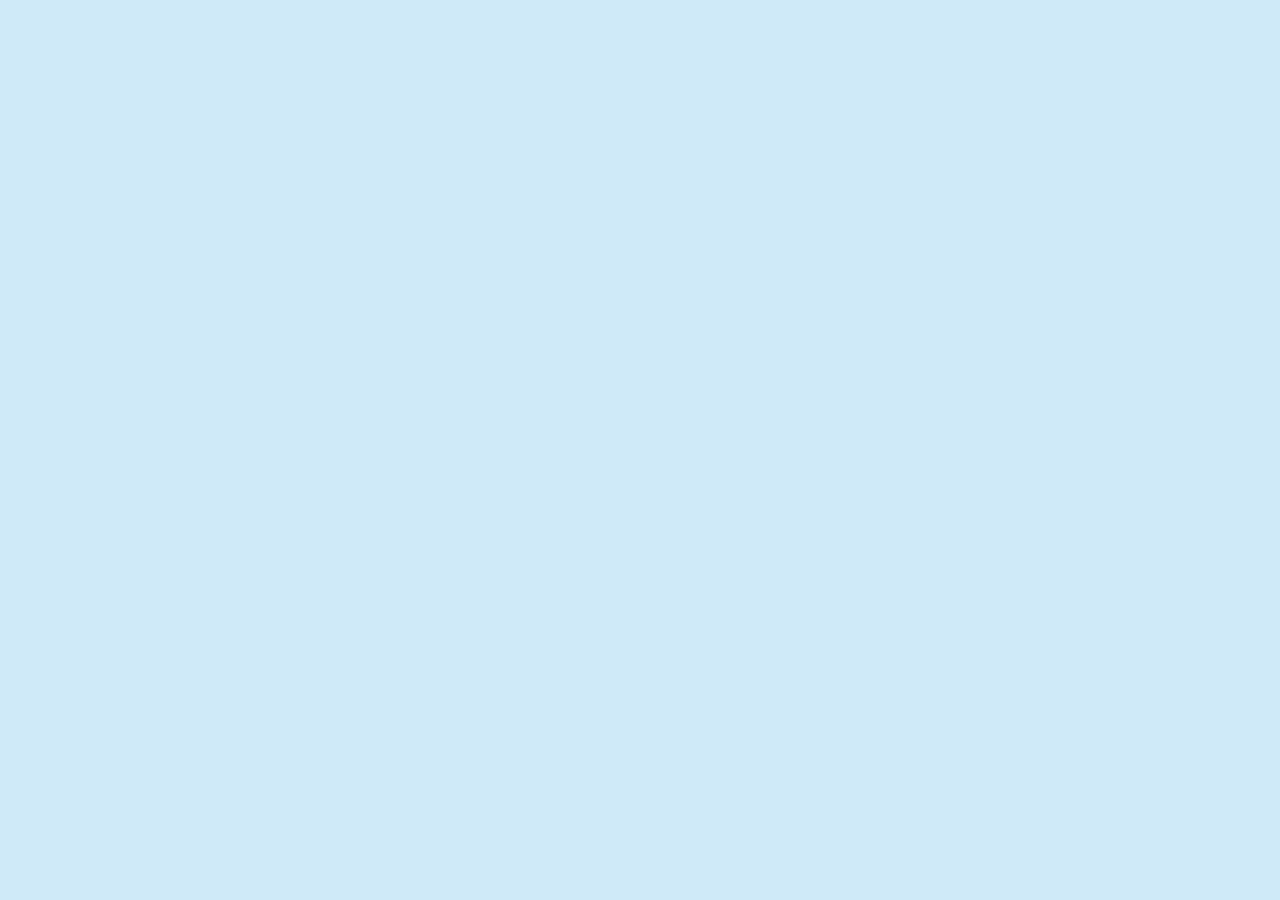
==== index.htm @ db8eae26 "Update index.htm" ====
﻿<!DOCTYPE HTML>
<!-- 不会真的有人想偷看源码吧？呜呜呜，赶紧给俺点个star，老铁双击666 -->
<!-- saved from url=(0036)http://keleyi.com/keleyi/phtml/html5/25/ -->
<!DOCTYPE html>
<html>

<head>
	<meta name="Author" content="Gerard Ferrandez at http://keleyi.com/">
	<meta charset="utf-8">
	<meta name="viewport" content="width=device-width, initial-scale=1.0, maximum-scale=1.0, user-scalable=no">
	<link rel="icon" href="https://npm.elemecdn.com/hassan-assets/img/favicon.png" />
	<meta name="HandheldFriendly" content="true">
	<meta name="description"
		content="程序员给女朋友用HTML5制作的3D相册，使用鼠标拖拽，能看到3D旋转效果，点击相片，相片能放大，移近。程序员发挥自己的专长，这是那些不懂编程的人望尘莫及的。本相册使用了HTML5的画布技术，需要谷歌浏览器或火狐浏览器等现代浏览器才能正常观看。">
	<meta name="keywords" content="谢菲尔德回忆博物馆,canvas,3D,perspective,texturing,gallery">
	<link href="res/slider-wb.css" rel="stylesheet">
	<title>谢菲尔德回忆博物馆</title>
	<style>
		html {
			overflow: visible;
			-ms-touch-action: none;
			-ms-content-zooming: none;
		}

		body {
			position: absolute;
			margin: 0px;
			padding: 0px;
			background: #fff;
			width: 100%;
			height: 100%;
		}

		#canvas {
			position: absolute;
			width: 100%;
			height: 100%;
			background: #cfeaf8;
		}
	</style>
	<script type="text/javascript" src="res/ge1doot.js"></script>
	<script type="text/javascript" src="res/harris.js"></script>
	<script type="text/javascript">
		/* 
		* ==============================================================
		* CANVAS 3D experiment - 
		* http://keleyi.com/
		* Author Gerard Ferrandez - 7 June 2010
		* ------------------------------------------------------------
		* Javascript released under the MIT license
		* http://keleyi.com
		* Last updated: 12 Dec 2012
		* ===============================================================
		*/

		"use strict";

		(function () {
			/* ==== definitions ==== */
			var diapo = [], layers = [], ctx, pointer, scr, camera, light, fps = 0, quality = [1, 2],
				// ---- poly constructor ----
				Poly = function (parent, face) {
					this.parent = parent;
					this.ctx = ctx;
					this.color = face.fill || false;
					this.points = [];
					if (!face.img) {
						// ---- create points ----
						for (var i = 0; i < 4; i++) {
							this.points[i] = new ge1doot.transform3D.Point(
								parent.pc.x + (face.x[i] * parent.normalZ) + (face.z[i] * parent.normalX),
								parent.pc.y + face.y[i],
								parent.pc.z + (face.x[i] * parent.normalX) + (-face.z[i] * parent.normalZ)
							);
						}
						this.points[3].next = false;
					}
				},
				// ---- diapo constructor ----
				Diapo = function (path, img, structure) {
					// ---- create image ----
					this.img = new ge1doot.transform3D.Image(
						this, path + img.img, 1, {
						isLoaded: function (img) {
							img.parent.isLoaded = true;
							img.parent.loaded(img);
						}
					}
					);
					this.visible = false;
					this.normalX = img.nx;
					this.normalZ = img.nz;
					// ---- point center ----
					this.pc = new ge1doot.transform3D.Point(img.x, img.y, img.z);
					// ---- target positions ----
					this.tx = img.x + (img.nx * Math.sqrt(camera.focalLength) * 20);
					this.tz = img.z - (img.nz * Math.sqrt(camera.focalLength) * 20);
					// ---- create polygons ----
					this.poly = [];
					for (var i = -1, p; p = structure[++i];) {
						layers[i] = (p.img === true ? 1 : 2);
						this.poly.push(
							new Poly(this, p)
						);
					}
				},
				// ---- init section ----
				init = function (json) {
					// draw poly primitive
					Poly.prototype.drawPoly = ge1doot.transform3D.drawPoly;
					// ---- init screen ----
					scr = new ge1doot.Screen({
						container: "canvas"
					});
					ctx = scr.ctx;
					scr.resize();
					// ---- init pointer ----
					pointer = new ge1doot.Pointer({
						tap: function () {
							if (camera.over) {
								if (camera.over === camera.target.elem) {
									// ---- return to the center ----
									camera.target.x = 0;
									camera.target.z = 0;
									camera.target.elem = false;
								} else {
									// ---- goto diapo ----
									camera.target.elem = camera.over;
									camera.target.x = camera.over.tx;
									camera.target.z = camera.over.tz;
									// ---- adapt tesselation level to distance ----
									for (var i = 0, d; d = diapo[i++];) {
										var dx = camera.target.x - d.pc.x;
										var dz = camera.target.z - d.pc.z;
										var dist = Math.sqrt(dx * dx + dz * dz);
										var lev = (dist > 1500) ? quality[0] : quality[1];
										d.img.setLevel(lev);
									}
								}
							}
						}
					});
					// ---- init camera ----
					camera = new ge1doot.transform3D.Camera({
						focalLength: Math.sqrt(scr.width) * 10,
						easeTranslation: 0.025,
						easeRotation: 0.06,
						disableRz: true
					}, {
						move: function () {
							this.over = false;
							// ---- rotation ----
							if (pointer.isDraging) {
								this.target.elem = false;
								this.target.ry = -pointer.Xi * 0.01;
								this.target.rx = (pointer.Y - scr.height * 0.5) / (scr.height * 0.5);
							} else {
								if (this.target.elem) {
									this.target.ry = Math.atan2(
										this.target.elem.pc.x - this.x,
										this.target.elem.pc.z - this.z
									);
								}
							}
							this.target.rx *= 0.9;
						}
					});
					camera.z = -10000;
					camera.py = 0;
					// ---- create images ----
					for (var i = 0, img; img = json.imgdata[i++];) {
						diapo.push(
							new Diapo(
								json.options.imagesPath,
								img,
								json.structure
							)
						);
					}
					// ---- start engine ---- >>>
					setInterval(function () {
						quality = (fps > 50) ? [2, 3] : [1, 2];
						fps = 0;
					}, 1000);
					run();
				},
				// ---- main loop ----
				run = function () {
					// ---- clear screen ----
					ctx.clearRect(0, 0, scr.width, scr.height);
					// ---- camera ----
					camera.move();
					// ---- draw layers ----
					for (var k = -1, l; l = layers[++k];) {
						light = false;
						for (var i = 0, d; d = diapo[i++];) {
							(l === 1 && d.draw()) ||
								(d.visible && d.poly[k].draw());
						}
					}
					// ---- cursor ----
					if (camera.over && !pointer.isDraging) {
						scr.setCursor("pointer");
					} else {
						scr.setCursor("move");
					}
					// ---- loop ----
					fps++;
					requestAnimFrame(run);
				};
			/* ==== prototypes ==== */
			Poly.prototype.draw = function () {
				// ---- color light ----
				var c = this.color;
				if (c.light || !light) {
					var s = c.light ? this.parent.light : 1;
					// ---- rgba color ----
					light = "rgba(" +
						Math.round(c.r * s) + "," +
						Math.round(c.g * s) + "," +
						Math.round(c.b * s) + "," + (c.a || 1) + ")";
					ctx.fillStyle = light;
				}
				// ---- paint poly ----
				if (!c.light || this.parent.light < 1) {
					// ---- projection ----
					for (
						var i = 0;
						this.points[i++].projection();
					);
					this.drawPoly();
					ctx.fill();
				}
			}
			/* ==== image onload ==== */
			Diapo.prototype.loaded = function (img) {
				// ---- create points ----
				var d = [-1, 1, 1, -1, 1, 1, -1, -1];
				var w = img.texture.width * 0.5;
				var h = img.texture.height * 0.5;
				for (var i = 0; i < 4; i++) {
					img.points[i] = new ge1doot.transform3D.Point(
						this.pc.x + (w * this.normalZ * d[i]),
						this.pc.y + (h * d[i + 4]),
						this.pc.z + (w * this.normalX * d[i])
					);
				}
			}
			/* ==== images draw ==== */
			Diapo.prototype.draw = function () {
				// ---- visibility ----
				this.pc.projection();
				if (this.pc.Z > -(camera.focalLength >> 1) && this.img.transform3D(true)) {
					// ---- light ----
					this.light = 0.5 + Math.abs(this.normalZ * camera.cosY - this.normalX * camera.sinY) * 0.6;
					// ---- draw image ----
					this.visible = true;
					this.img.draw();
					// ---- test pointer inside ----
					if (pointer.hasMoved || pointer.isDown) {
						if (
							this.img.isPointerInside(
								pointer.X,
								pointer.Y
							)
						) camera.over = this;
					}
				} else this.visible = false;
				return true;
			}
			return {
				// --- load data ----
				load: function (data) {
					window.addEventListener('load', function () {
						ge1doot.loadJS(
							"res/imageTransform3D.js",
							init, data
						);
					}, false);
				}
			}
		})().load({
			imgdata: [
				// north
				{ img: 'https://api2.mubu.com/v3/document_image/16793315413299180.jpg', x: -1000, y: 0, z: 1500, nx: 0, nz: 1 },
				{ img: 'https://api2.mubu.com/v3/document_image/1679357256008916e.jpg', x: 0, y: 0, z: 1500, nx: 0, nz: 1 },
				{ img: 'https://api2.mubu.com/v3/document_image/167933154132758a9.jpg', x: 1000, y: 0, z: 1500, nx: 0, nz: 1 },
				// east
				{ img: 'https://api2.mubu.com/v3/document_image/1679331541311dbc7.jpg', x: 1500, y: 0, z: 1000, nx: -1, nz: 0 },
				{ img: 'https://api2.mubu.com/v3/document_image/167933154131879a1.jpg', x: 1500, y: 0, z: 0, nx: -1, nz: 0 },
				{ img: 'https://api2.mubu.com/v3/document_image/16793315413153464.jpg', x: 1500, y: 0, z: -1000, nx: -1, nz: 0 },
				// south
				{ img: 'https://api2.mubu.com/v3/document_image/1679331541324f2f3.jpg', x: 1000, y: 0, z: -1500, nx: 0, nz: -1 },
				{ img: 'https://api2.mubu.com/v3/document_image/16793315413213ad4.jpg', x: 0, y: 0, z: -1500, nx: 0, nz: -1 },
				{ img: 'https://api2.mubu.com/v3/document_image/1679331541324f2f3.jpg', x: -1000, y: 0, z: -1500, nx: 0, nz: -1 },
				// west
				{ img: 'https://api2.mubu.com/v3/document_image/16793315785204ae4.jpg', x: -1500, y: 0, z: -1000, nx: 1, nz: 0 },
				{ img: 'https://api2.mubu.com/v3/document_image/16793315413322b62.jpg', x: -1500, y: 0, z: 0, nx: 1, nz: 0 },
				{ img: 'https://api2.mubu.com/v3/document_image/16793315785223838.jpg', x: -1500, y: 0, z: 1000, nx: 1, nz: 0 }
			],
			structure: [
				{
					// wall
					fill: { r: 255, g: 255, b: 255, light: 1 },
					x: [-1001, -490, -490, -1001],
					z: [-500, -500, -500, -500],
					y: [500, 500, -500, -500]
				}, {
					// wall
					fill: { r: 255, g: 255, b: 255, light: 1 },
					x: [-501, 2, 2, -500],
					z: [-500, -500, -500, -500],
					y: [500, 500, -500, -500]
				}, {
					// wall
					fill: { r: 255, g: 255, b: 255, light: 1 },
					x: [0, 502, 502, 0],
					z: [-500, -500, -500, -500],
					y: [500, 500, -500, -500]
				}, {
					// wall
					fill: { r: 255, g: 255, b: 255, light: 1 },
					x: [490, 1002, 1002, 490],
					z: [-500, -500, -500, -500],
					y: [500, 500, -500, -500]
				}, {
					// shadow
					fill: { r: 0, g: 0, b: 0, a: 0.2 },
					x: [-420, 420, 420, -420],
					z: [-500, -500, -500, -500],
					y: [150, 150, -320, -320]
				}, {
					// shadow
					fill: { r: 0, g: 0, b: 0, a: 0.2 },
					x: [-20, 20, 20, -20],
					z: [-500, -500, -500, -500],
					y: [250, 250, 150, 150]
				}, {
					// shadow
					fill: { r: 0, g: 0, b: 0, a: 0.2 },
					x: [-20, 20, 20, -20],
					z: [-500, -500, -500, -500],
					y: [-320, -320, -500, -500]
				}, {
					// shadow
					fill: { r: 0, g: 0, b: 0, a: 0.2 },
					x: [-20, 20, 10, -10],
					z: [-500, -500, -100, -100],
					y: [-500, -500, -500, -500]
				}, {
					// base
					fill: { r: 32, g: 32, b: 32 },
					x: [-50, 50, 50, -50],
					z: [-150, -150, -50, -50],
					y: [-500, -500, -500, -500]
				}, {
					// support
					fill: { r: 16, g: 16, b: 16 },
					x: [-10, 10, 10, -10],
					z: [-100, -100, -100, -100],
					y: [300, 300, -500, -500]
				}, {
					// frame
					fill: { r: 255, g: 255, b: 255 },
					x: [-320, -320, -320, -320],
					z: [0, -20, -20, 0],
					y: [-190, -190, 190, 190]
				}, {
					// frame
					fill: { r: 255, g: 255, b: 255 },
					x: [320, 320, 320, 320],
					z: [0, -20, -20, 0],
					y: [-190, -190, 190, 190]
				},
				{ img: true },
				{
					// ceilingLight
					fill: { r: 250, g: 203, b: 203 },
					x: [-50, 50, 50, -50],
					z: [450, 450, 550, 550],
					y: [500, 500, 500, 500]
				}, {
					// groundLight
					fill: { r: 250, g: 203, b: 203 },
					x: [-50, 50, 50, -50],
					z: [450, 450, 550, 550],
					y: [-500, -500, -500, -500]
				}
			],
			options: {
				imagesPath: ""
			}
		});
	</script>
</head>

<body>
	<canvas id="canvas">你的浏览器不支持HTML5画布技术，请使用支持HTML5的浏览器(http://keleyi.com/a/bjac/g039tue3.htm)</canvas>
</body>

</html>
---- res/slider-wb.css ----
#icon{background:#ff9000;border-radius:6px 0 0;transition:.6s ease-in-out;left:65px;top:6px;width:40px;height:40px;overflow:hidden;position:relative;cursor:pointer;-moz-transition:all .6s ease-in-out 0s;-webkit-transition:all .6s ease-in-out 0s;-o-transition:all .6s ease-in-out 0s}#icon div{background:0 0;position:absolute}#icon div:nth-child(1){border-width:7px 0 7px 8px;border-style:solid;border-color:transparent #fff;left:20px;top:50%;width:0;height:0;margin-top:-7px;position:absolute}#icon div:nth-child(2){background:#fff;left:12px;top:50%;width:8px;height:6px;margin-top:-3px;position:absolute}#nav{top:10px;width:100px;height:0;position:absolute;-ms-user-select:none;-webkit-user-select:none;-moz-user-select:none}#nav-switch{display:none}#nav .label{display:block;cursor:pointer}#nav .container{transition:left .3s ease-in-out;left:-100px;width:100%;position:absolute;-moz-transition:left .3s ease-in-out 0s;-webkit-transition:left .3s ease-in-out 0s;-o-transition:left .3s ease-in-out 0s}#nav .container>div{padding:0;width:50%;float:left}#nav .container .nav-on{color:#333;padding-left:0}#nav .container .nav-off{width:40px;height:40px;padding-right:10px}:checked#nav-switch+.label .container{left:10px}:checked#nav-switch+.label #icon{background:#0065cb;border-radius:0 0 6px;transform:rotate(-180deg);-webkit-transform:rotate(-180deg);-moz-transform:rotate(-180deg);-o-transform:rotate(-180deg)}.title{margin:0;padding:0;left:170px;top:2px;height:40px;color:#333;line-height:40px;font-family:"Segoe UI Light","Segoe UI",Frutiger,"Frutiger Linotype","Dejavu Sans","Helvetica Neue",Arial,sans-serif;font-size:24px;font-weight:700;white-space:nowrap;position:absolute;-ms-user-select:none;-webkit-user-select:none;-moz-user-select:none;-o-user-select:none;user-select:none}.menu{margin:0;padding:0;left:0;top:6px;color:#333;font-family:"Segoe UI Light","Segoe UI",Frutiger,"Frutiger Linotype","Dejavu Sans","Helvetica Neue",Arial,sans-serif;font-size:1em;font-weight:lighter;list-style-type:none;position:relative;cursor:pointer}.menu li{list-style:none;width:100px;height:40px;border-right-color:#ddd;border-right-width:1px;border-right-style:solid;position:relative;cursor:pointer}.menu a{color:#333;line-height:40px;padding-left:40px;text-decoration:none;display:block;position:relative}.menu li a:hover{background:#ff9000}.menu li a:focus{background:#ff9000}.menu li a:active{background:#ff9000}#nav li::before{top:50%;margin-left:10px;position:absolute;content:""}#nav li::after{top:50%;margin-left:10px;position:absolute;content:""}#nav li a::before{top:50%;margin-left:10px;position:absolute;content:""}#nav li a::after{top:50%;margin-left:10px;position:absolute;content:""}#nav .home a::before{border-width:8px 7px;border-style:solid;border-color:transparent transparent #333;left:2px;margin-top:-16px}#nav .home a::after{border-width:3px 4px 0;border-style:solid;border-color:#333 #333 transparent;left:4px;width:2px;height:4px;margin-top:0}#nav .arrow a::before{border-width:7px 0 7px 8px;border-style:solid;border-color:transparent #333;left:8px;margin-top:-7px}#nav .arrow a::after{background:#333;left:0;width:8px;height:6px;margin-top:-3px}#nav .back.arrow a::before{border-width:7px 8px 7px 0;left:0}#nav .back.arrow a::after{left:8px}#nav .list a::before{background:0 0;border-width:6px 0;border-style:double;border-color:#333;left:5px;top:14px;width:12px;height:2px}#nav .list a::after{background:0 0;border-width:6px 0;border-style:double;border-color:#333;left:1px;top:14px;width:2px;height:2px}
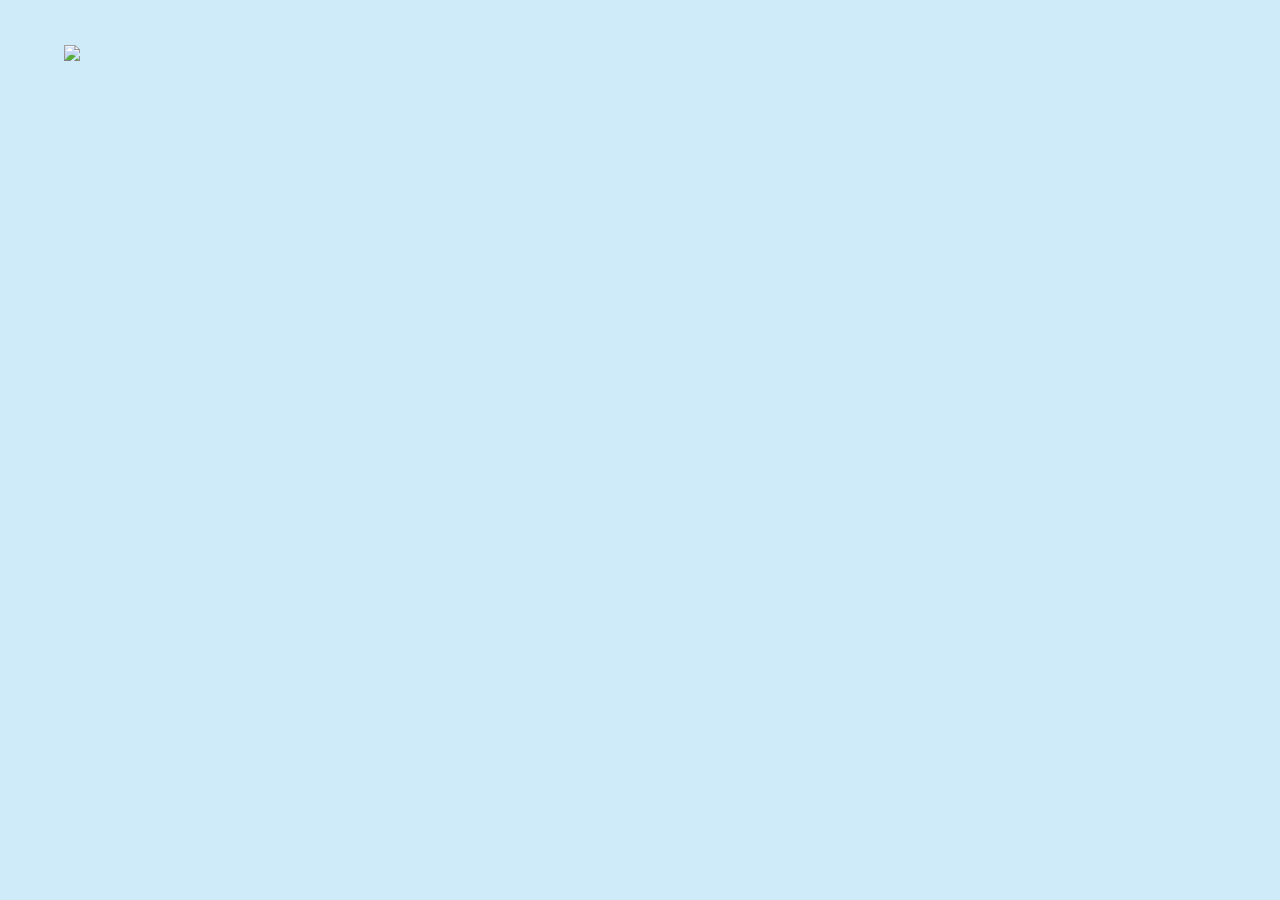
==== commit f6b6d309: "Update index.htm" ====
--- a/index.htm
+++ b/index.htm
@@ -11,7 +11,7 @@
 	<link rel="icon" href="https://npm.elemecdn.com/hassan-assets/img/favicon.png" />
 	<meta name="HandheldFriendly" content="true">
 	<meta name="description"
-		content="程序员给女朋友用HTML5制作的3D相册，使用鼠标拖拽，能看到3D旋转效果，点击相片，相片能放大，移近。程序员发挥自己的专长，这是那些不懂编程的人望尘莫及的。本相册使用了HTML5的画布技术，需要谷歌浏览器或火狐浏览器等现代浏览器才能正常观看。">
+		content="本相册使用了HTML5的画布技术，需要谷歌浏览器或火狐浏览器等现代浏览器才能正常观看。">
 	<meta name="keywords" content="谢菲尔德回忆博物馆,canvas,3D,perspective,texturing,gallery">
 	<link href="res/slider-wb.css" rel="stylesheet">
 	<title>谢菲尔德回忆博物馆</title>
@@ -37,6 +37,12 @@
 			height: 100%;
 			background: #cfeaf8;
 		}
+		
+		.exit {
+                       position: absolute;
+                       top: 5%;
+                       left: 5%;}
+		
 	</style>
 	<script type="text/javascript" src="res/ge1doot.js"></script>
 	<script type="text/javascript" src="res/harris.js"></script>
@@ -292,7 +298,7 @@
 				// south
 				{ img: 'https://api2.mubu.com/v3/document_image/1679331541324f2f3.jpg', x: 1000, y: 0, z: -1500, nx: 0, nz: -1 },
 				{ img: 'https://api2.mubu.com/v3/document_image/16793315413213ad4.jpg', x: 0, y: 0, z: -1500, nx: 0, nz: -1 },
-				{ img: 'https://api2.mubu.com/v3/document_image/1679331541324f2f3.jpg', x: -1000, y: 0, z: -1500, nx: 0, nz: -1 },
+				{ img: 'https://api2.mubu.com/v3/document_image/7d7d8667-6c0b-4fb1-b613-0467091196ca-4842359.jpg', x: -1000, y: 0, z: -1500, nx: 0, nz: -1 },
 				// west
 				{ img: 'https://api2.mubu.com/v3/document_image/16793315785204ae4.jpg', x: -1500, y: 0, z: -1000, nx: 1, nz: 0 },
 				{ img: 'https://api2.mubu.com/v3/document_image/16793315413322b62.jpg', x: -1500, y: 0, z: 0, nx: 1, nz: 0 },
@@ -396,6 +402,13 @@
 
 <body>
 	<canvas id="canvas">你的浏览器不支持HTML5画布技术，请使用支持HTML5的浏览器(http://keleyi.com/a/bjac/g039tue3.htm)</canvas>
+	
+ <div class="objects">
+            <div class="exit">
+                <!-- <img class="object_earth" src="./images/" width="100px"> -->
+                <a href="https://kliuu.gitee.io/web/"><img class="exit" src="./image/exit1.jpg" width="80px"></a>
+            </div>
+ </div>	
 </body>
 
 </html>
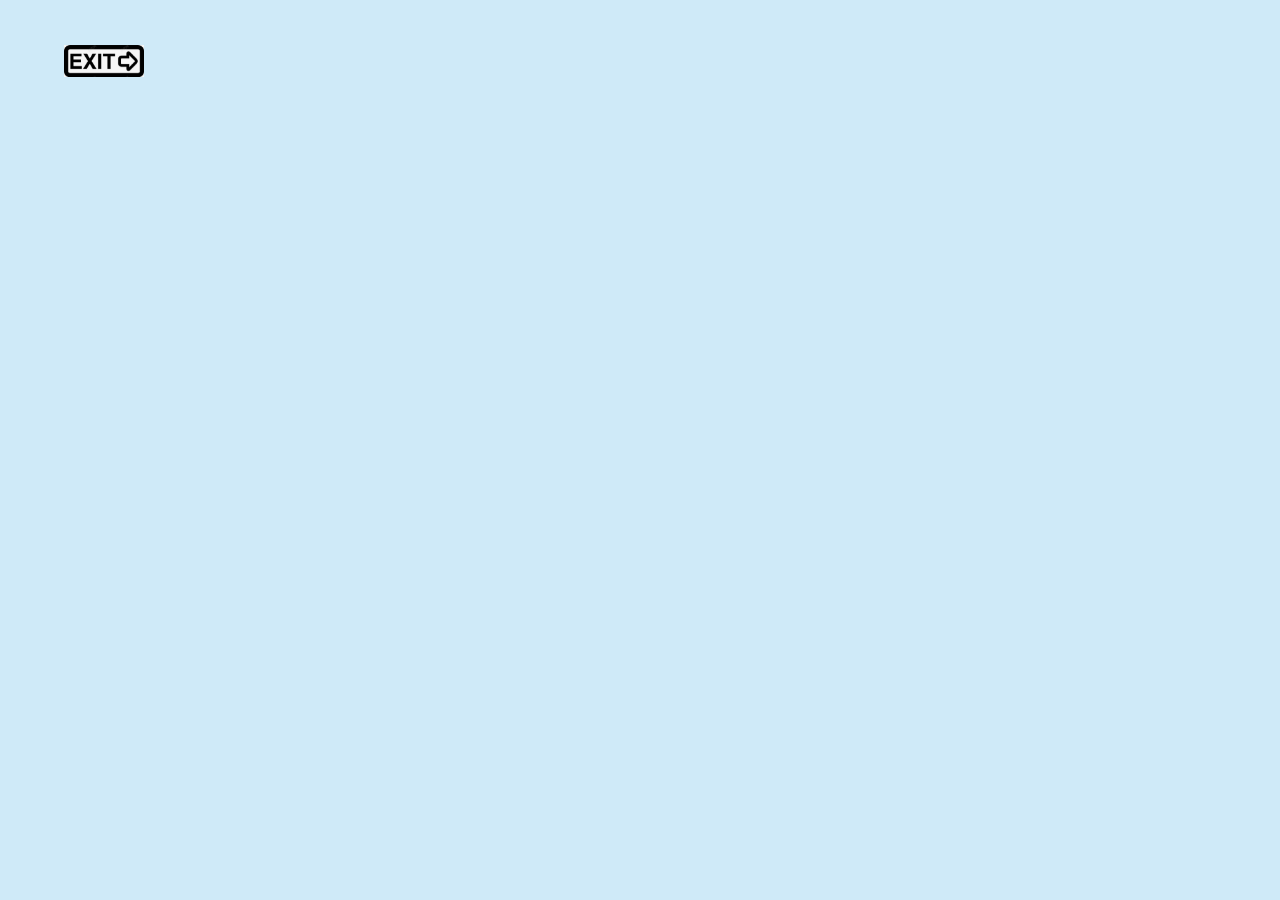
==== commit 51d0b4c4: "Update index.htm" ====
--- a/index.htm
+++ b/index.htm
@@ -406,7 +406,7 @@
  <div class="objects">
             <div class="exit">
                 <!-- <img class="object_earth" src="./images/" width="100px"> -->
-                <a href="https://kliuu.gitee.io/web/"><img class="exit" src="./image/exit1.jpg" width="80px"></a>
+                <a href="https://kliuu.gitee.io/web/"><img class="exit" src="./res/exit1.jpg" width="80px"></a>
             </div>
  </div>	
 </body>
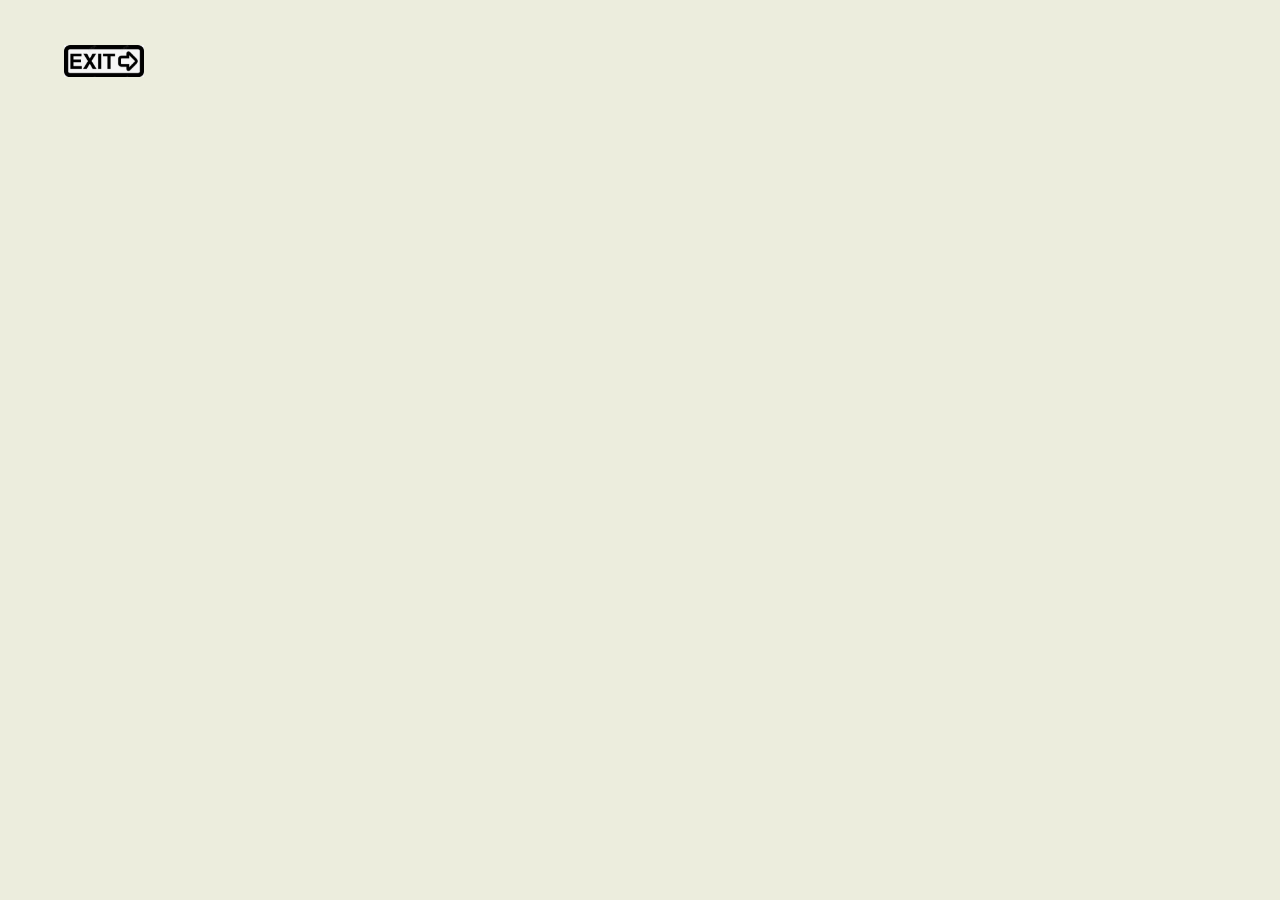
==== commit 16c63a7f: "Update index.htm" ====
--- a/index.htm
+++ b/index.htm
@@ -35,7 +35,7 @@
 			position: absolute;
 			width: 100%;
 			height: 100%;
-			background: #cfeaf8;
+			background: #8d95382b;
 		}
 		
 		.exit {
